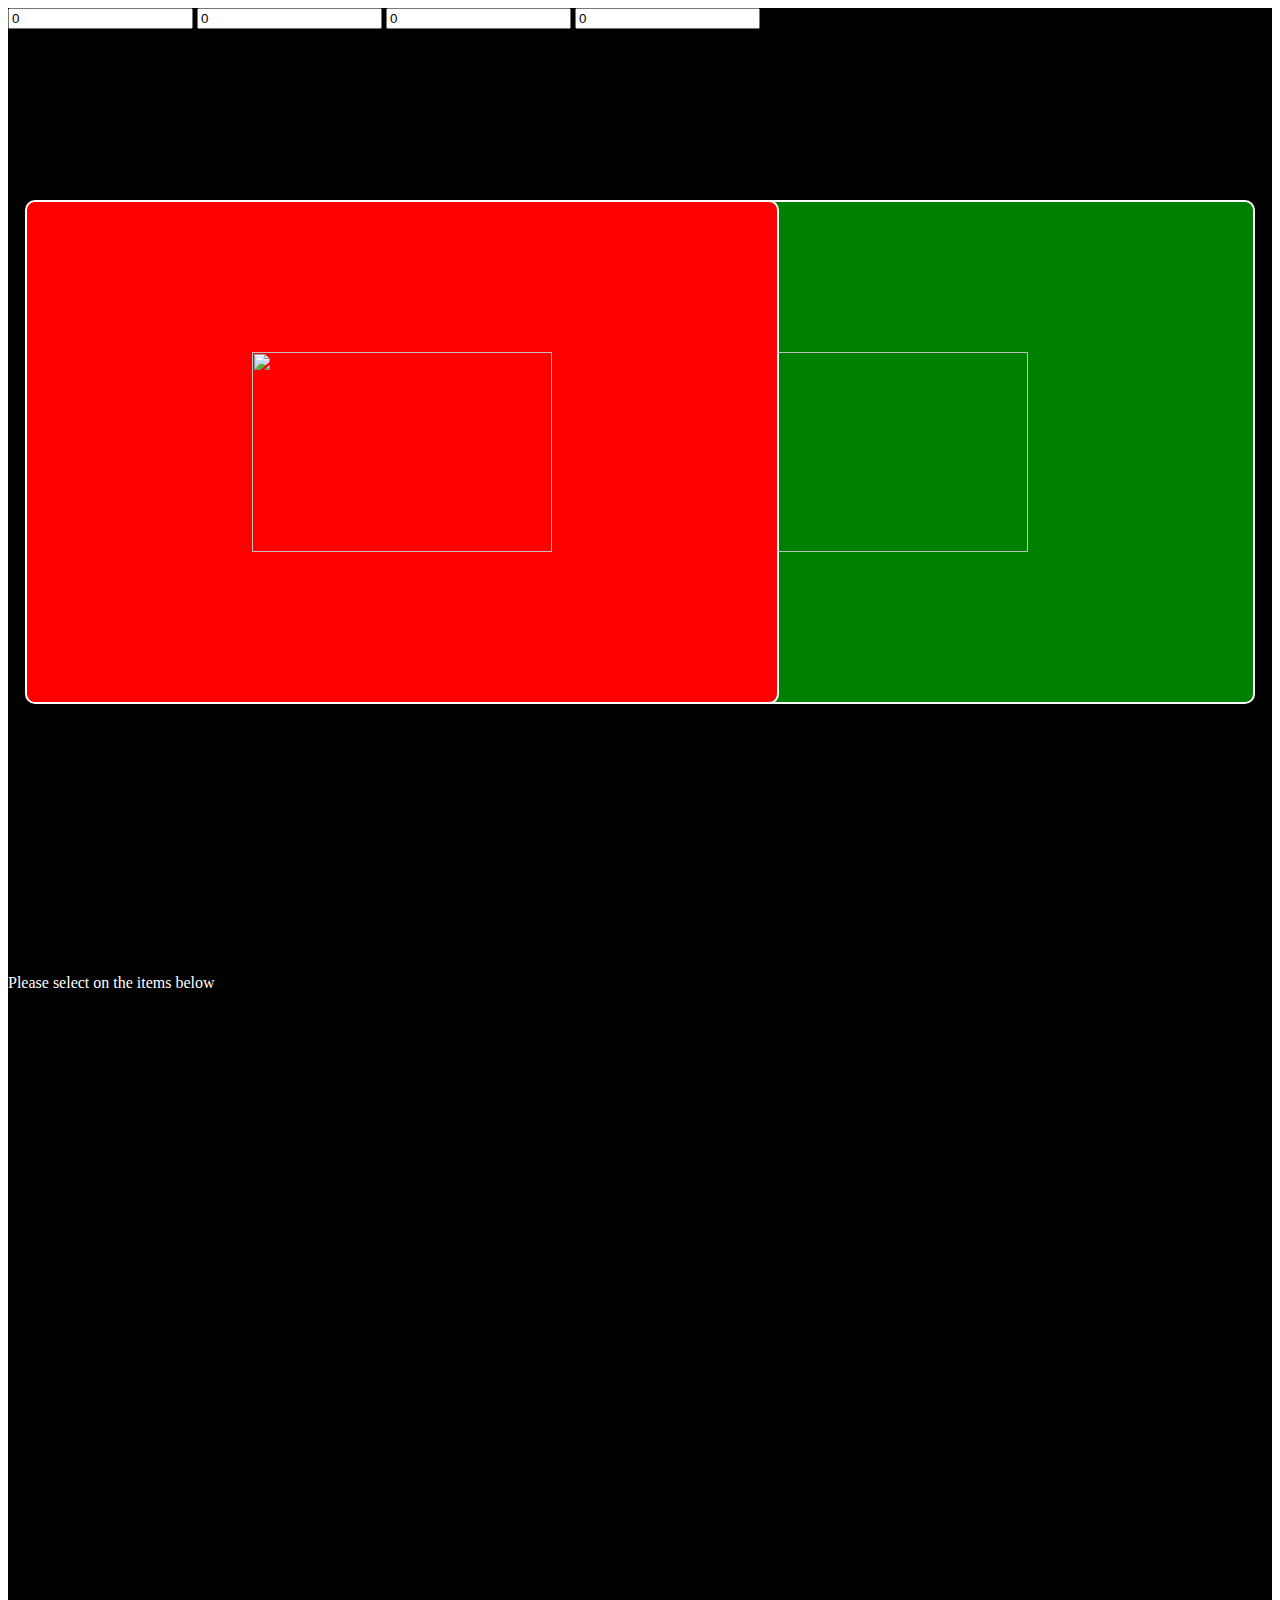
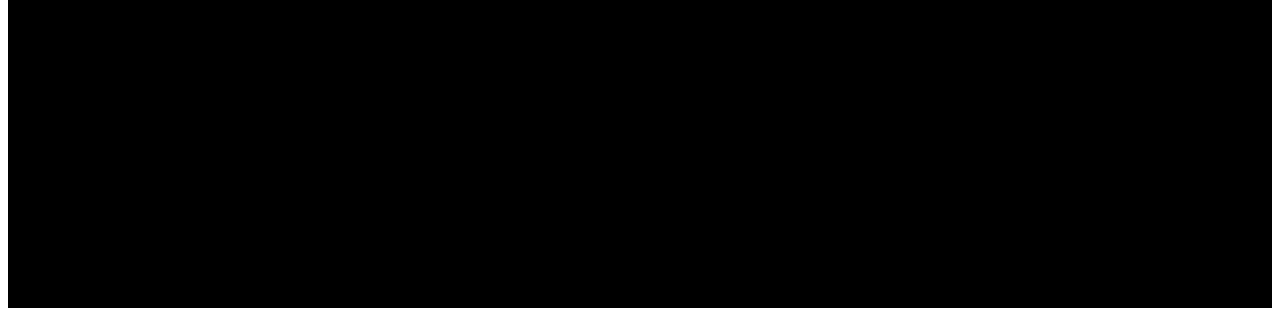
==== html/index.html @ 34080946 "First commit" ====
<html>

  <head>
    <title> Choices </title>
    <script src="http://code.jquery.com/jquery-1.11.3.min.js"></script>
    <script src="../js/retrospective.js"></script>
    <link rel="stylesheet" type="text/css" href=../css/retrospective.css>
  </head>

  <body>
    <div id="background">
      <input id="countpreTraining" value="0"/>
      <input id="countTrainingA" value="0"/>
      <input id="countTrainingB" value="0"/>
      <input id="countTestReval" value="0"/>
    </div>

    <div id="instruction"> 
      <p id="inst_message"> Please select on the items below </p>
    </div>
    <div id="right">
      <img class="fractal" src="/home/penagos/code/retrospective/img/fractal1.jpg">
    </div>
    <div id="left"> 
      <img class="fractal" src="/home/penagos/code/retrospective/img/fractal2.png">
      <!--<p id="test" onclick="clicked()"> TEST </p> -->
    </div>
  </body>

</html>
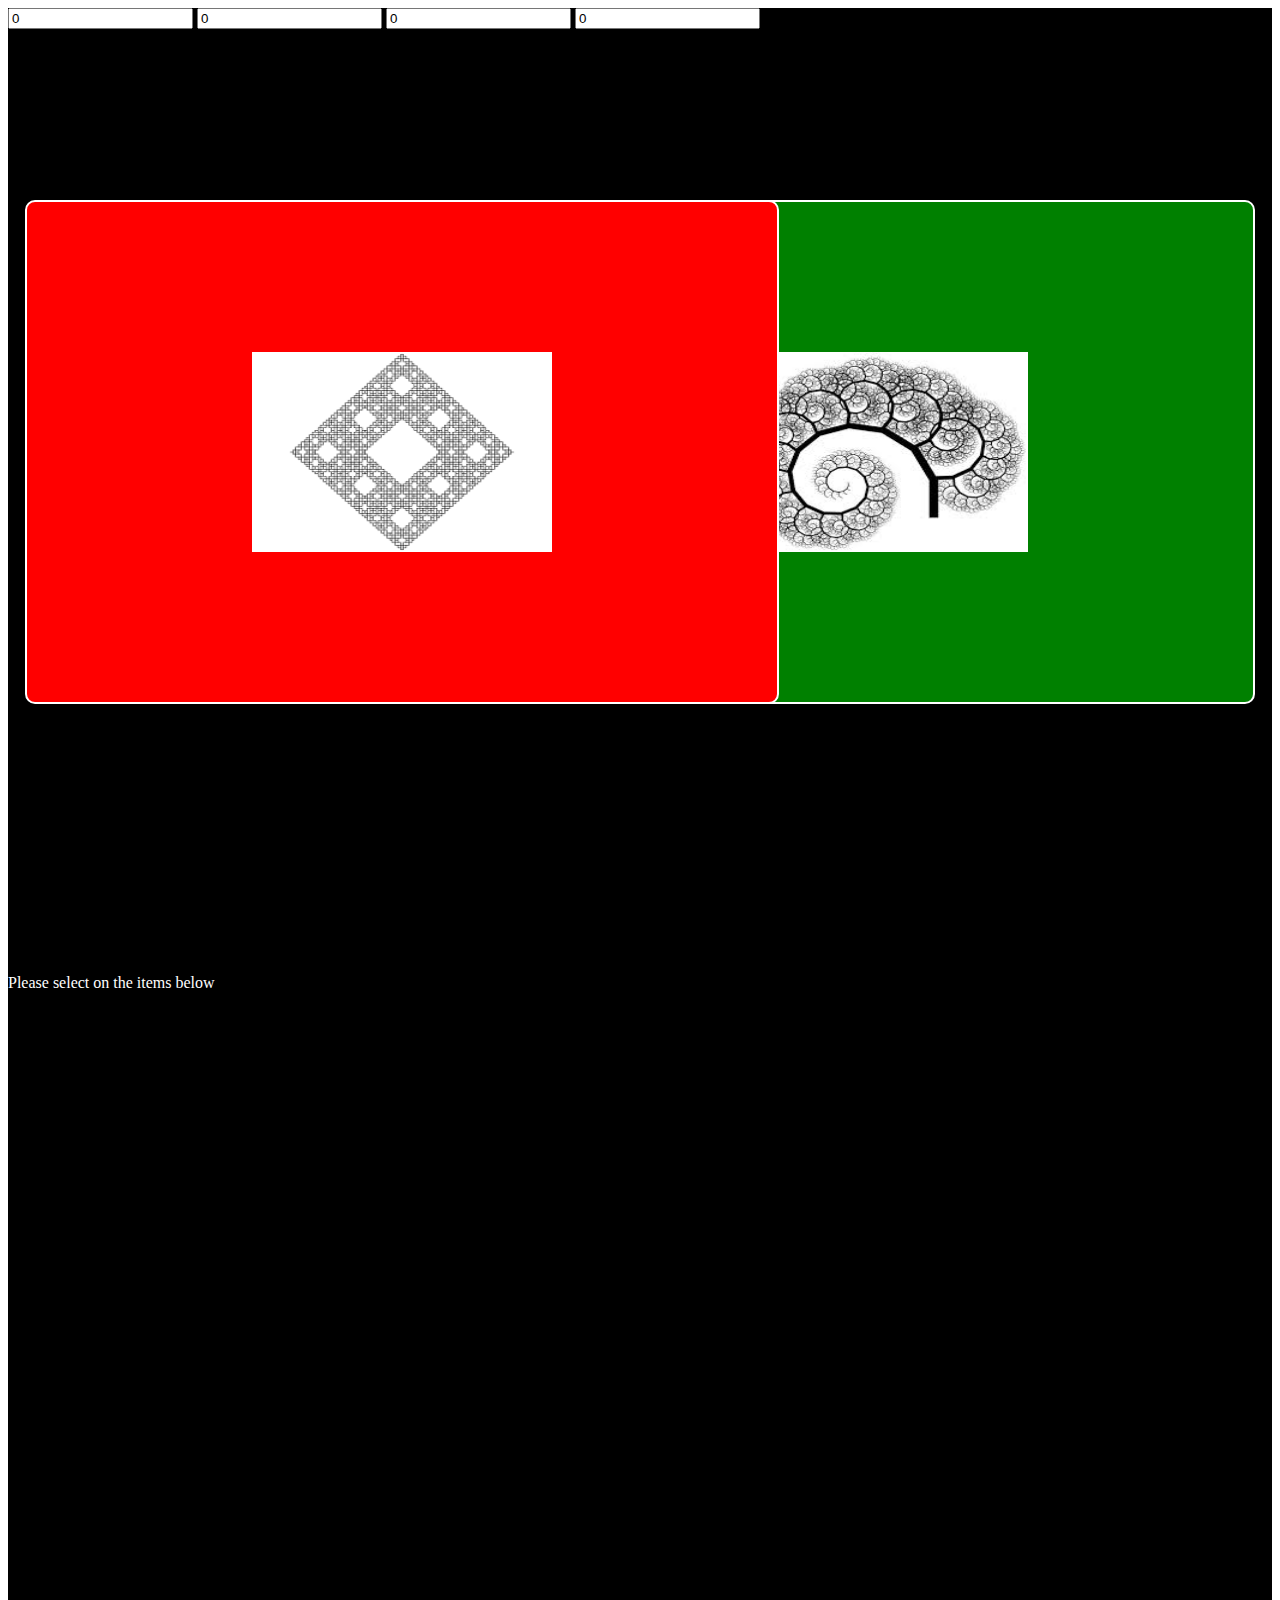
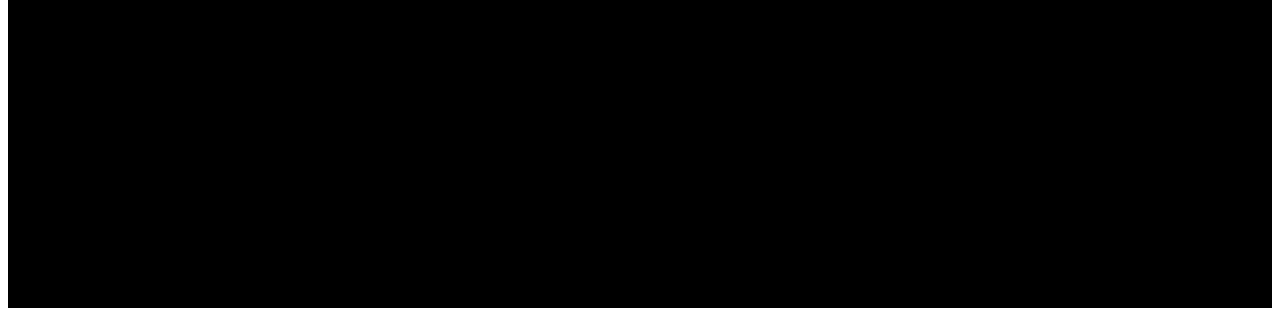
==== commit 36a6458c: "another initial commit" ====
--- a/html/index.html
+++ b/html/index.html
@@ -19,11 +19,10 @@
       <p id="inst_message"> Please select on the items below </p>
     </div>
     <div id="right">
-      <img class="fractal" src="/home/penagos/code/retrospective/img/fractal1.jpg">
+      <img class="fractal" src="../img/fractal1.jpg" >
     </div>
-    <div id="left"> 
-      <img class="fractal" src="/home/penagos/code/retrospective/img/fractal2.png">
-      <!--<p id="test" onclick="clicked()"> TEST </p> -->
+    <div id="left">
+      <img class="fractal" src="../img/fractal2.png">
     </div>
   </body>
 
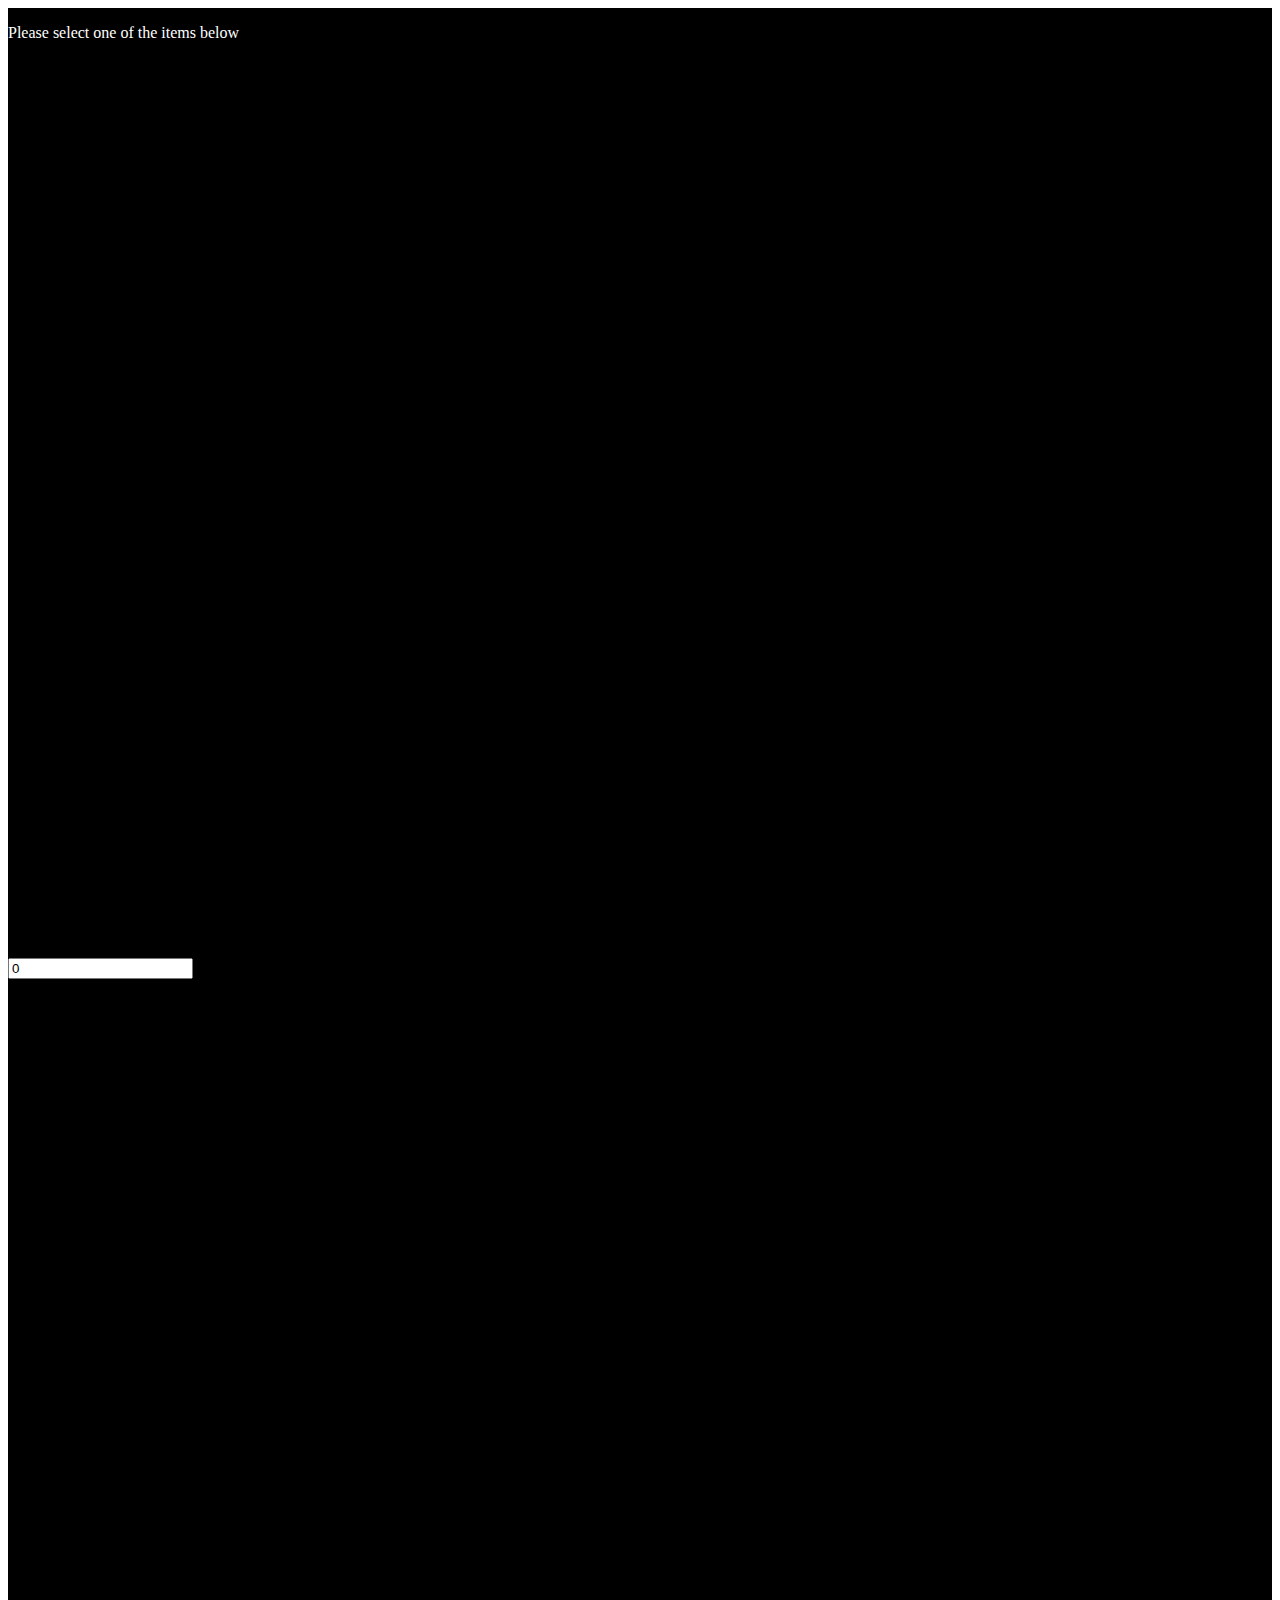
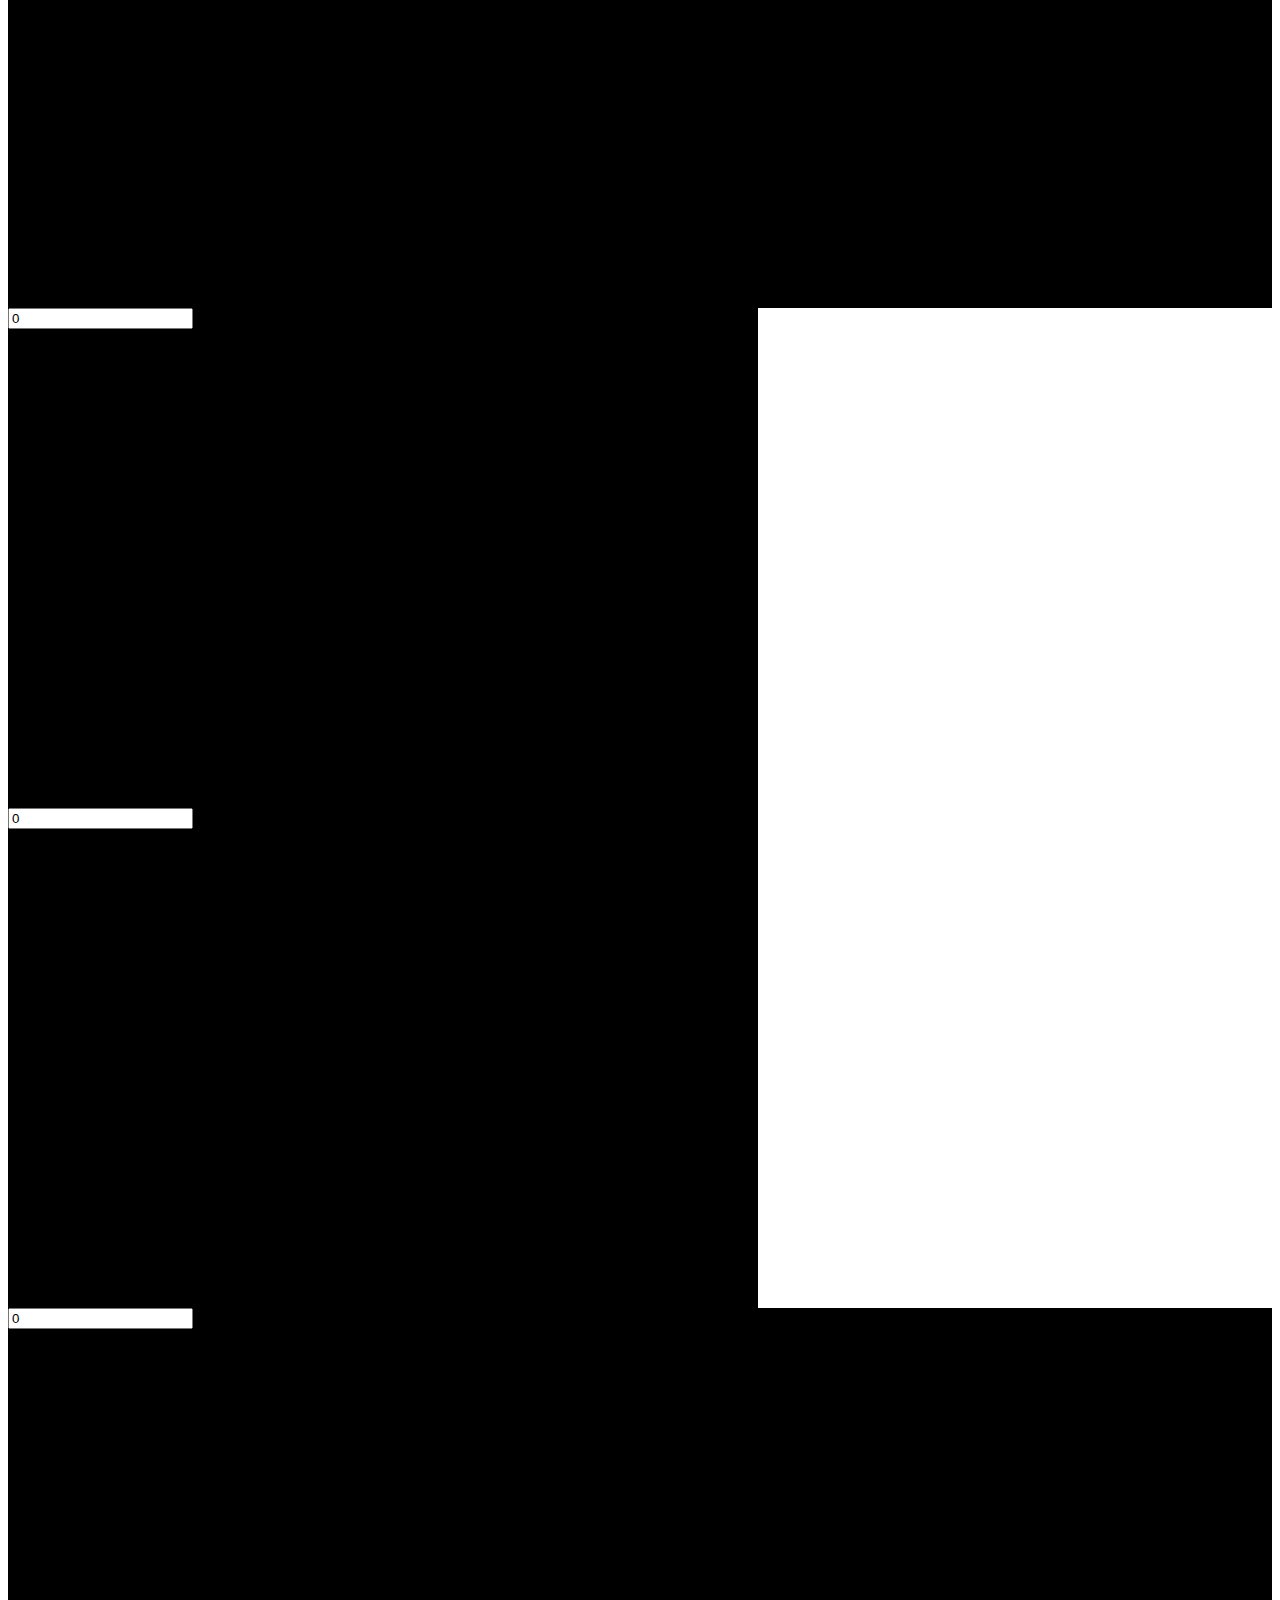
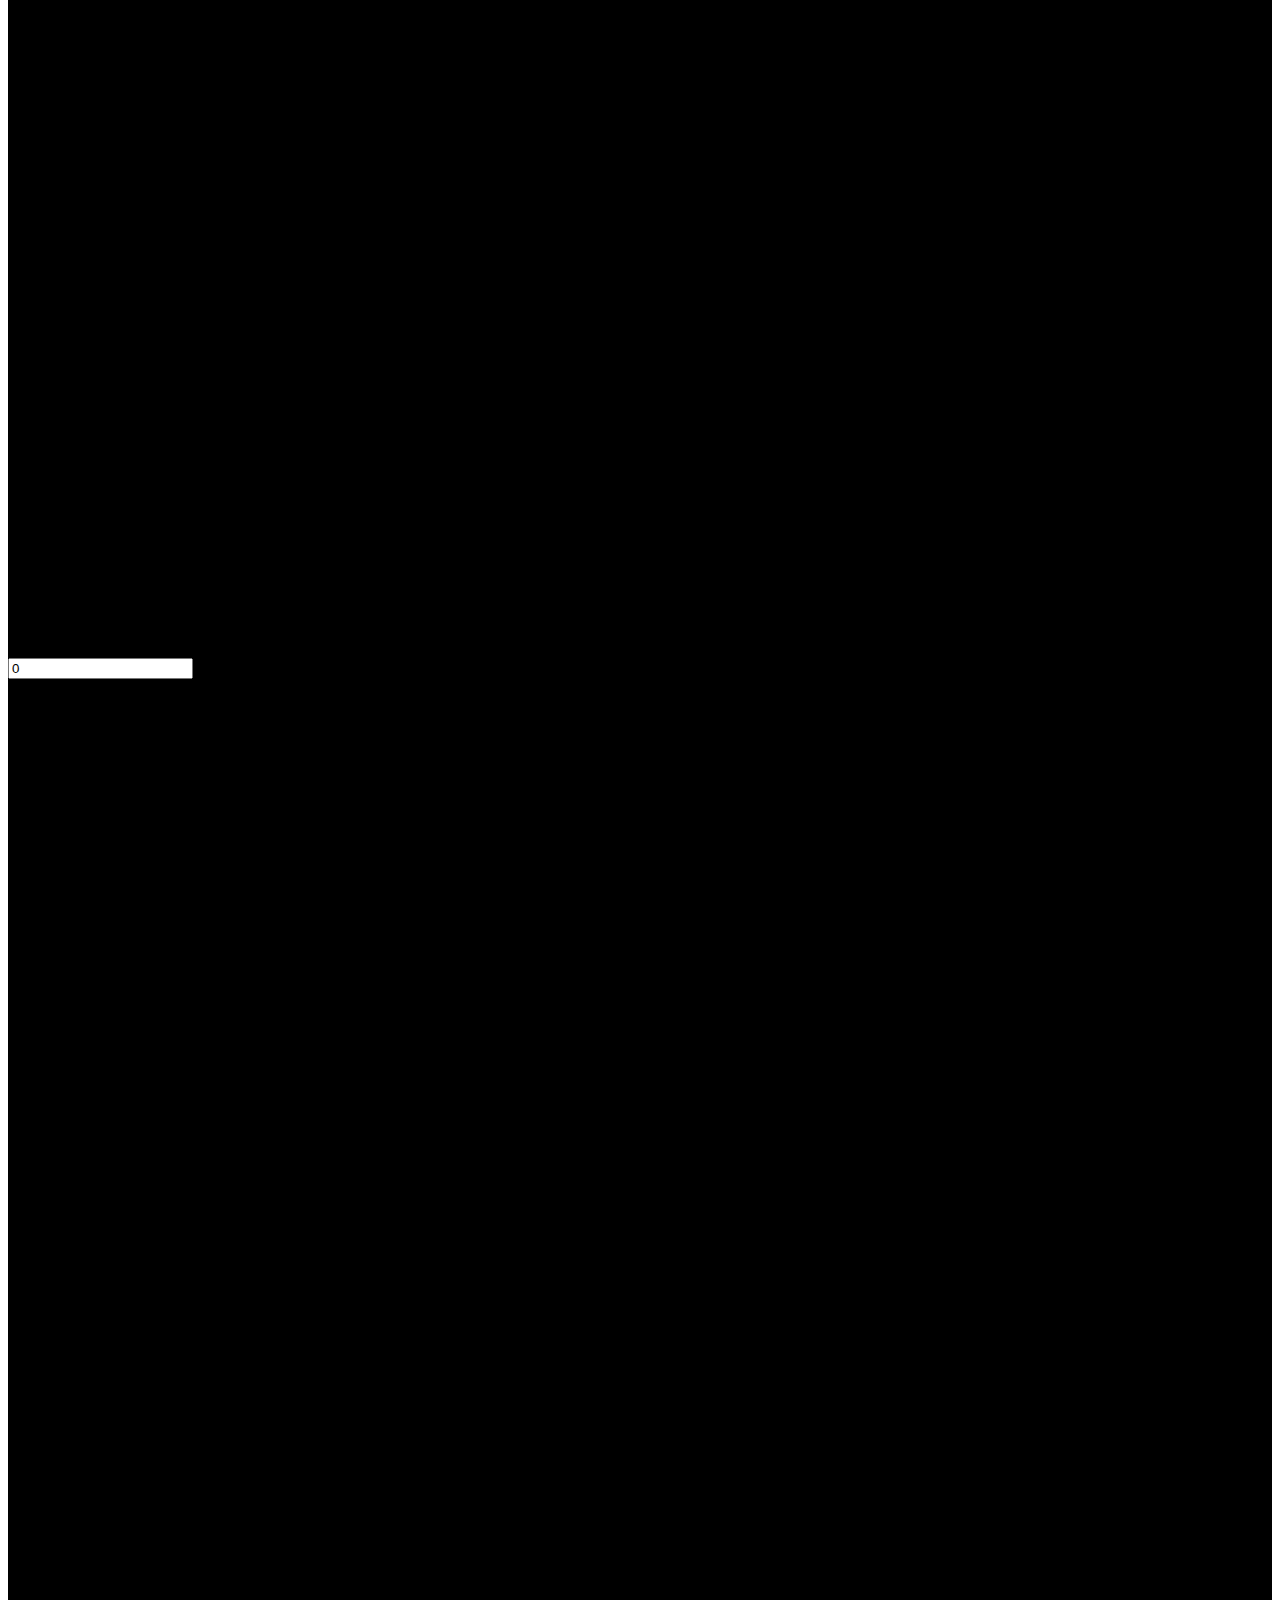
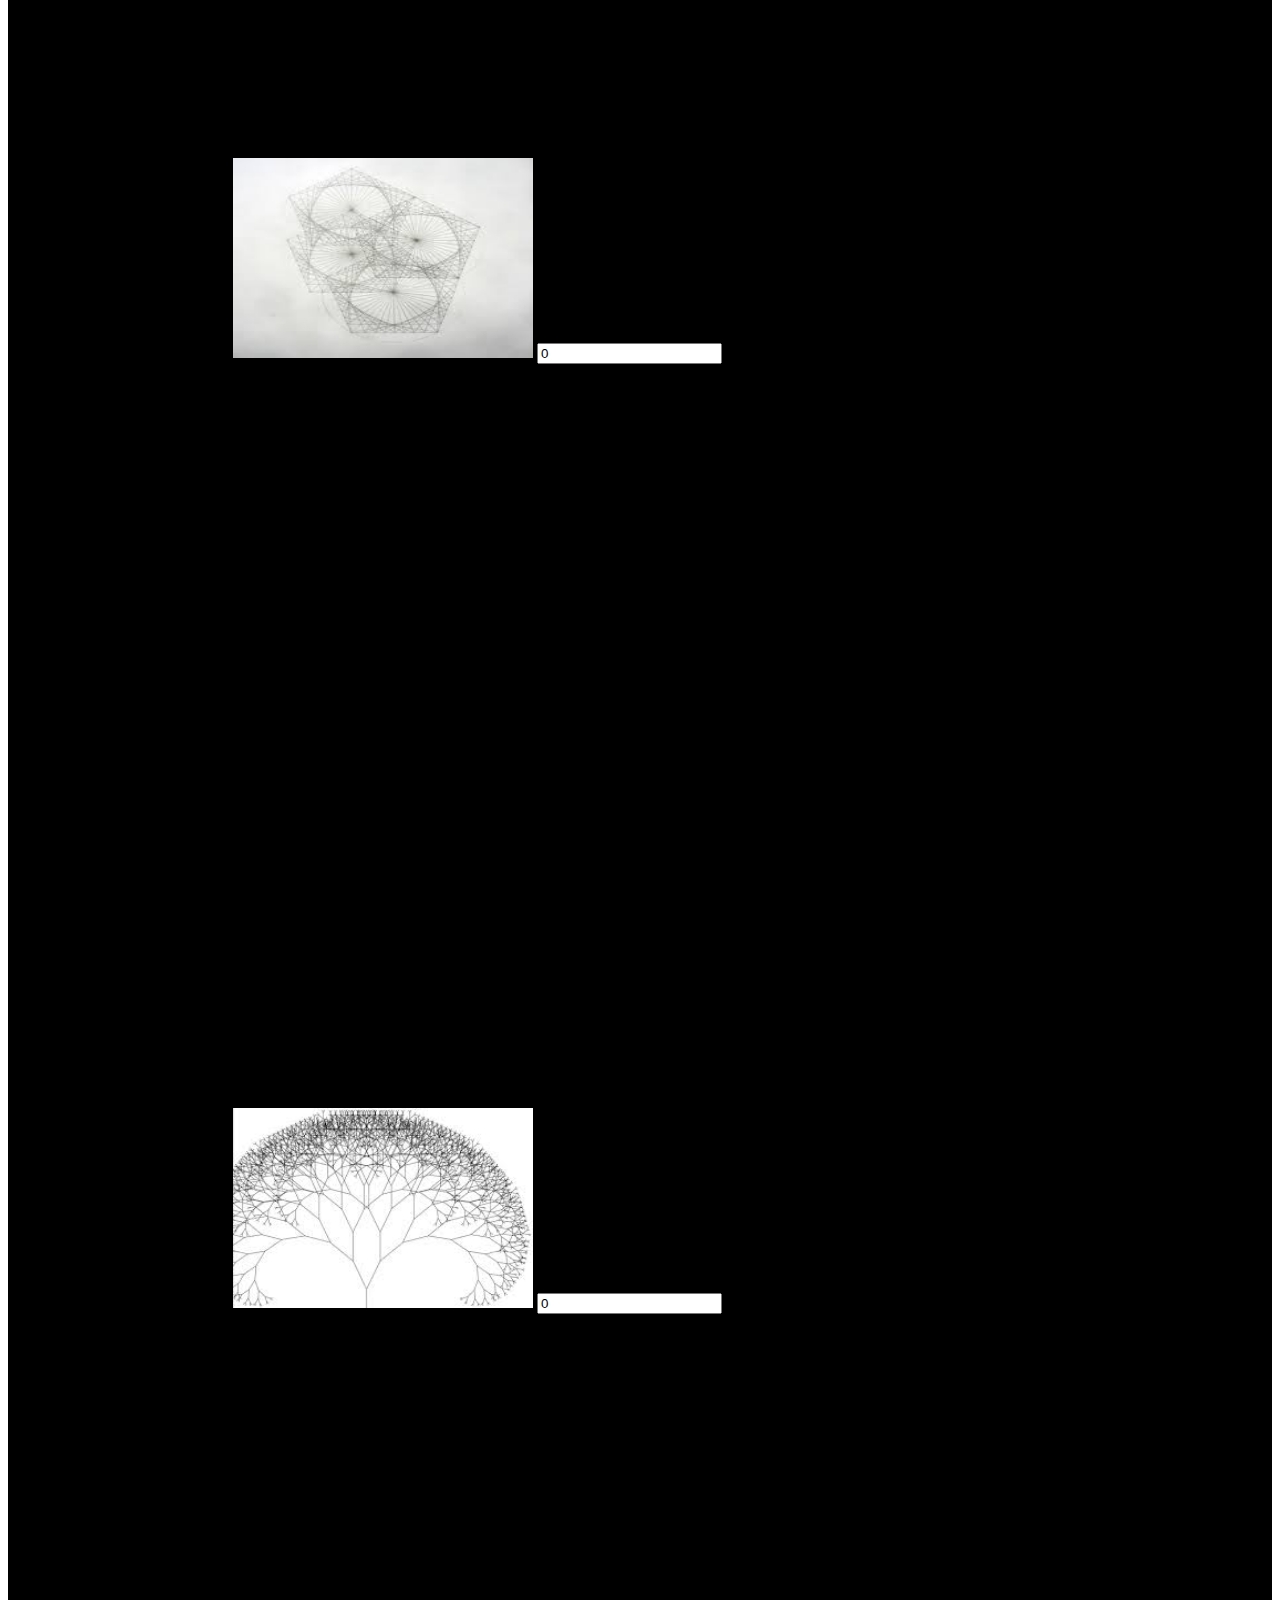
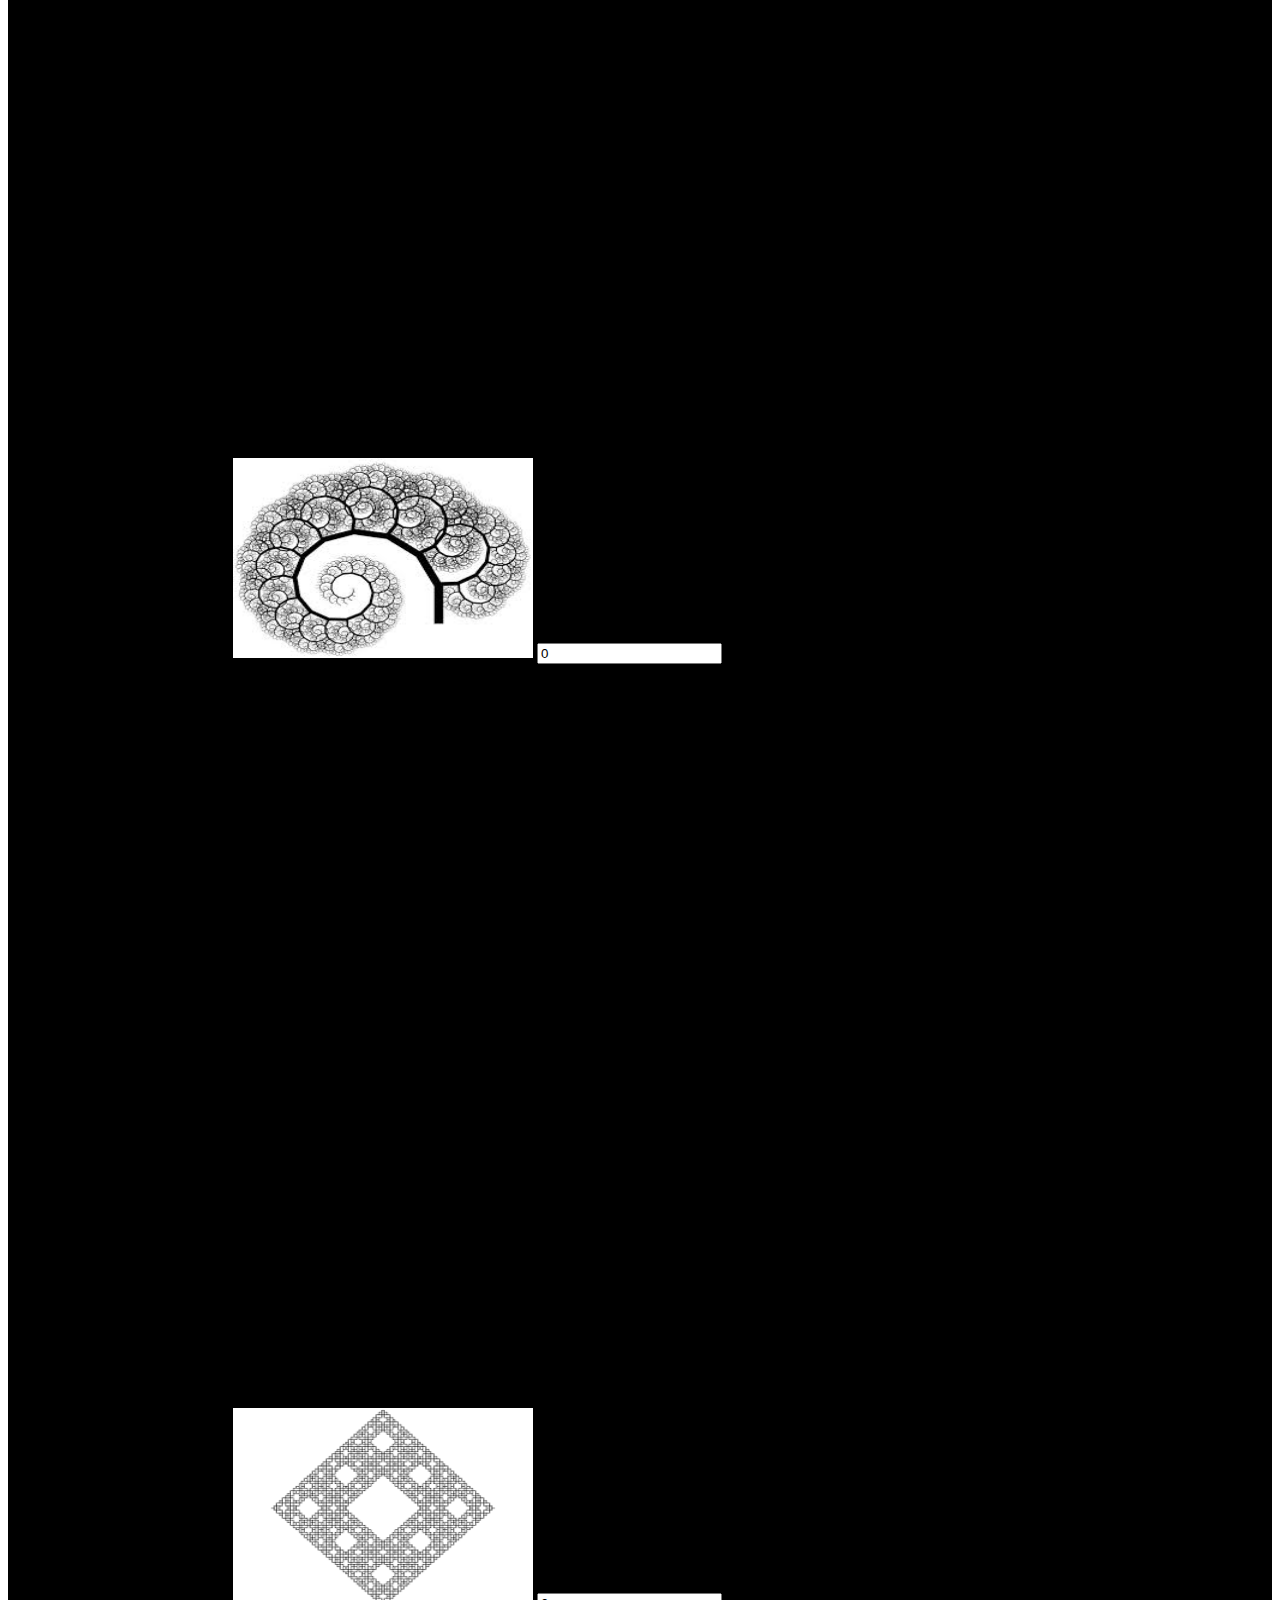
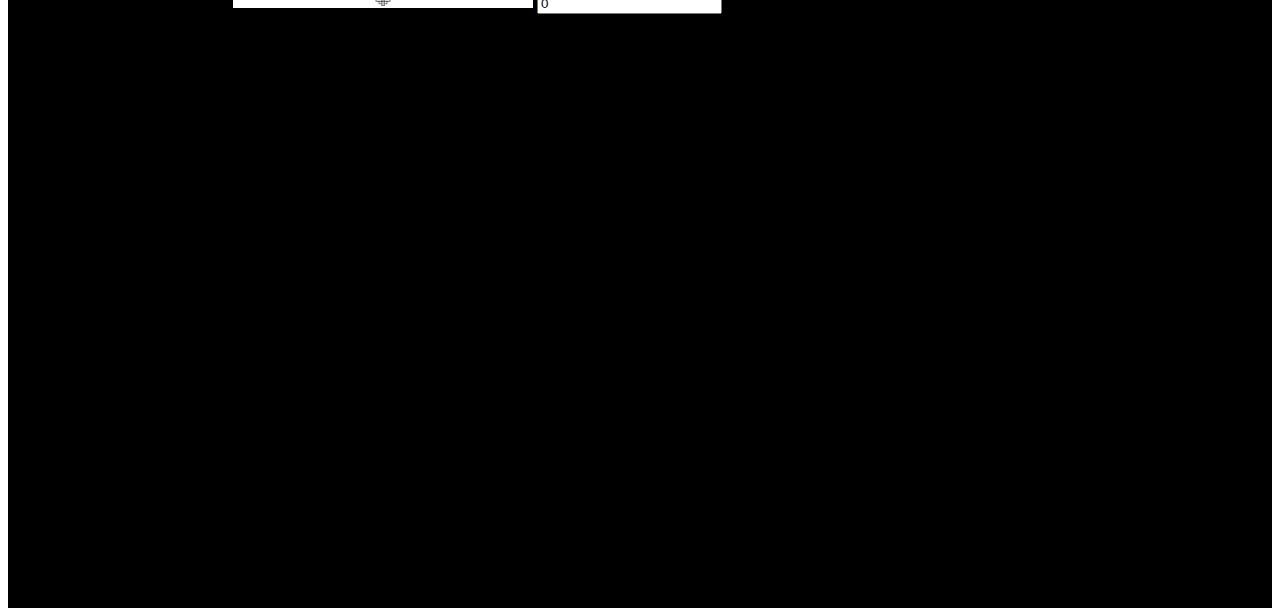
==== commit 720e10f8: "got rid of unwanted images" ====
--- a/html/index.html
+++ b/html/index.html
@@ -1,3 +1,4 @@
+<!- No images here ->
 <html>
 
   <head>
@@ -8,22 +9,52 @@
   </head>
 
   <body>
-    <div id="background">
-      <input id="countpreTraining" value="0"/>
-      <input id="countTrainingA" value="0"/>
-      <input id="countTrainingB" value="0"/>
-      <input id="countTestReval" value="0"/>
+
+    <div id="instruction">
+      <p id="inst_message"> Please select one of the items below </p>
     </div>
 
-    <div id="instruction"> 
-      <p id="inst_message"> Please select on the items below </p>
+    <div id="background">
+      <input type="number" id="overallTrialCount" value = "0"/>
     </div>
-    <div id="right">
-      <img class="fractal" src="../img/fractal1.jpg" >
+
+    <div id="right_A" class="sel_box">
+      <input type="number" id="countRight_A" value="0"/>
     </div>
-    <div id="left">
+
+    <div id="left_A" class="sel_box">
+      <input type="number" id="countLeft_A" value="0"/>
+    </div>
+
+    <div id ="right_B" class="sel_box">
+      <input type="number" id="countRight_B" value="0"/>
+    </div>
+
+    <div id ="left_B" class="sel_box">
+      <input type="number" id="countLeft_B" value="0"/>
+    </div>
+
+    <div id ="right_C" class="sel_box">
+      <img class="fractal" src="../img/fractal5.jpg">
+      <input type="number" id="countRight_C" value="0"/>
+    </div>
+
+    <div id ="left_C" class="sel_box">
+      <img class="fractal" src="../img/fractal6.jpg">
+      <input type="number" id="countLeft_C" value="0"/>
+    </div>
+
+    <div id ="right_D" class="sel_box">
+      <img class="fractal" src="../img/fractal1.jpg">
+      <input type="number" id="countRight_D" value="0"/>
+    </div>
+
+    <div id="left_D" class="sel_box">
       <img class="fractal" src="../img/fractal2.png">
+      <input type="number" id="countLeft_D" value="0"/>
     </div>
+
+
   </body>
 
 </html>
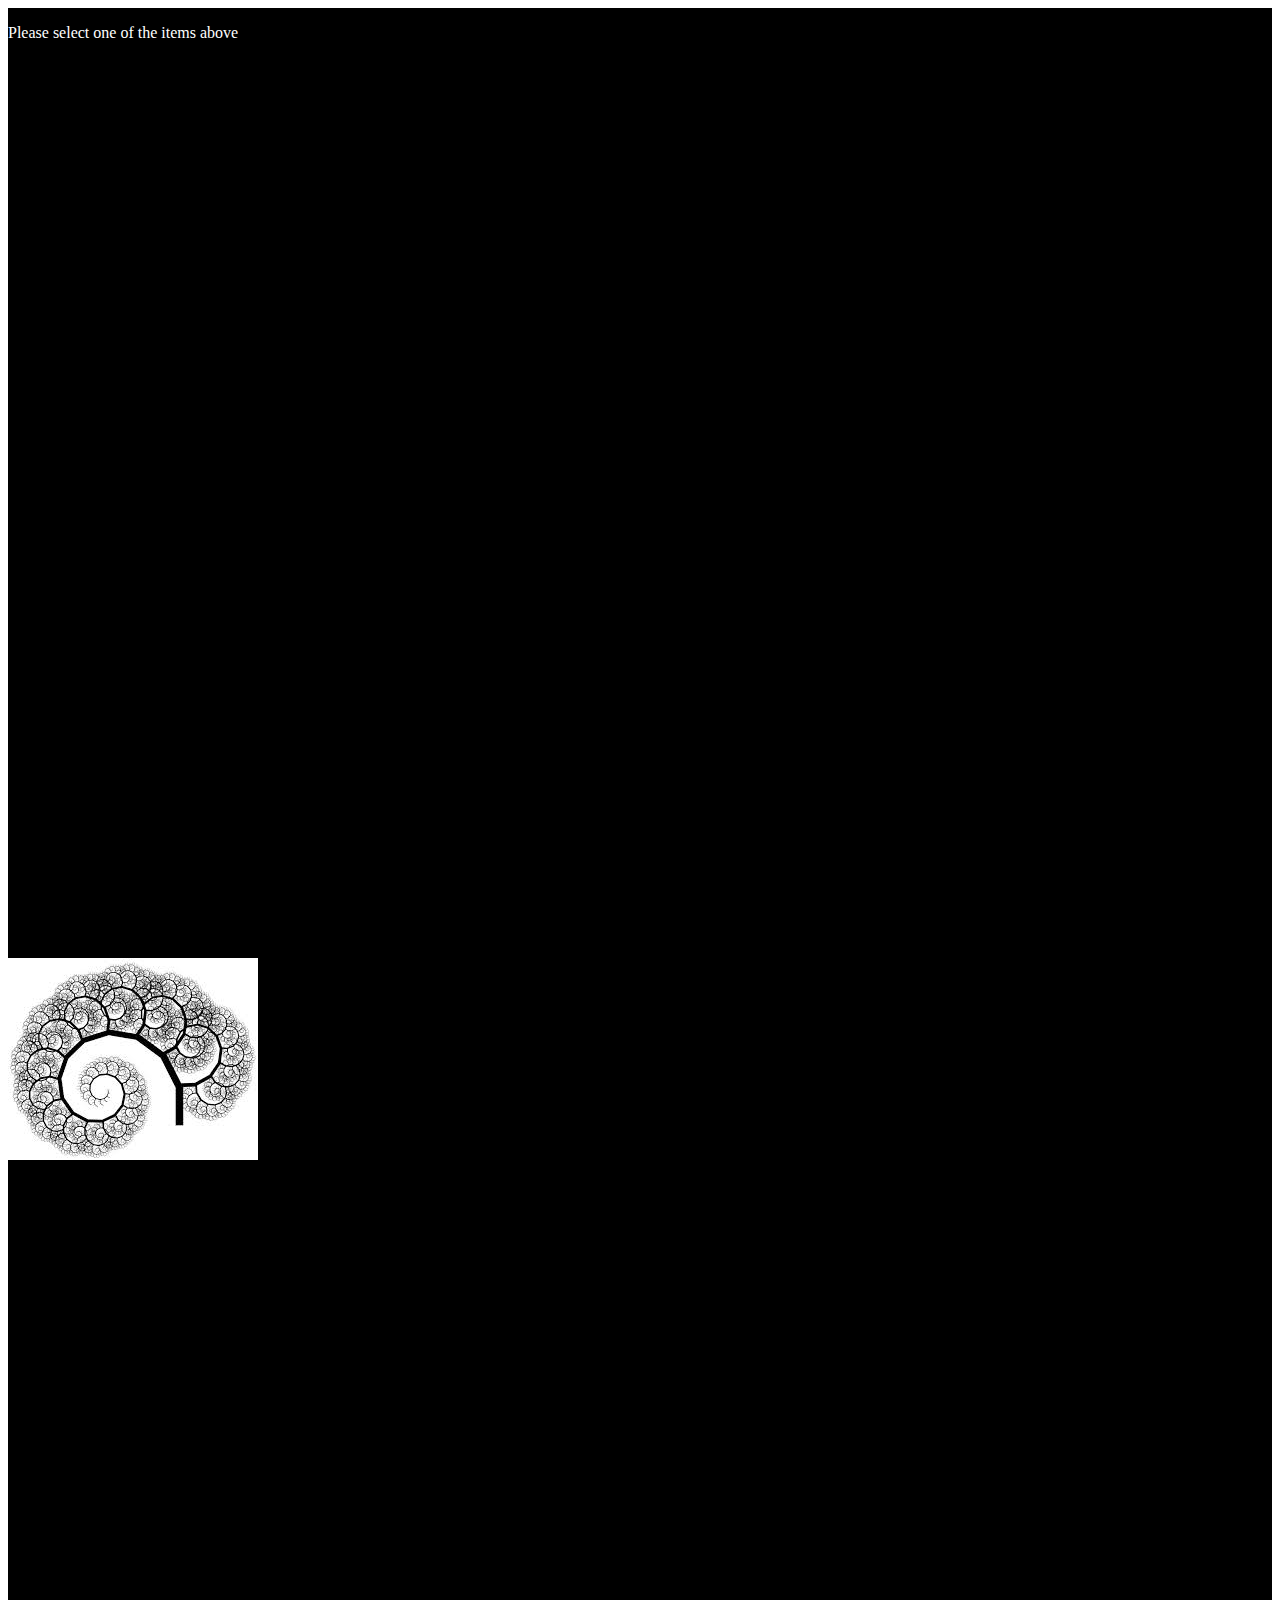
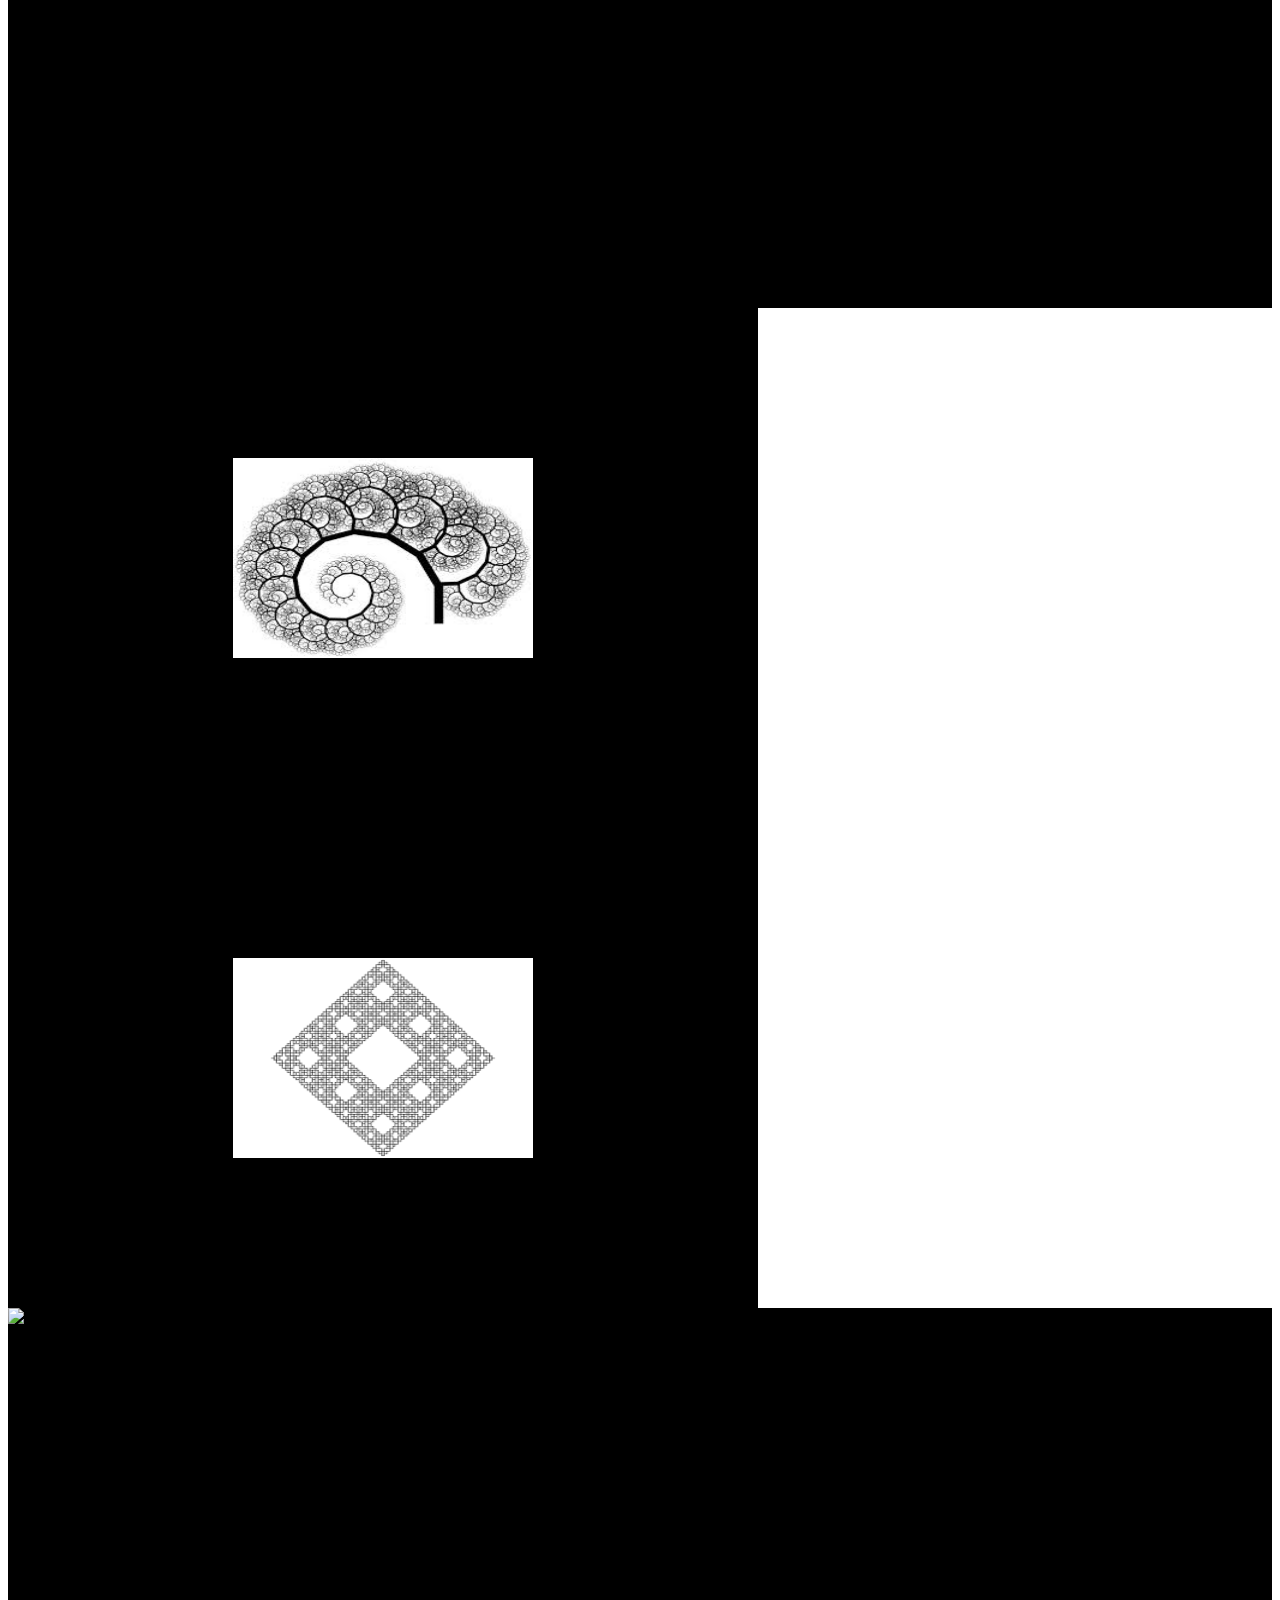
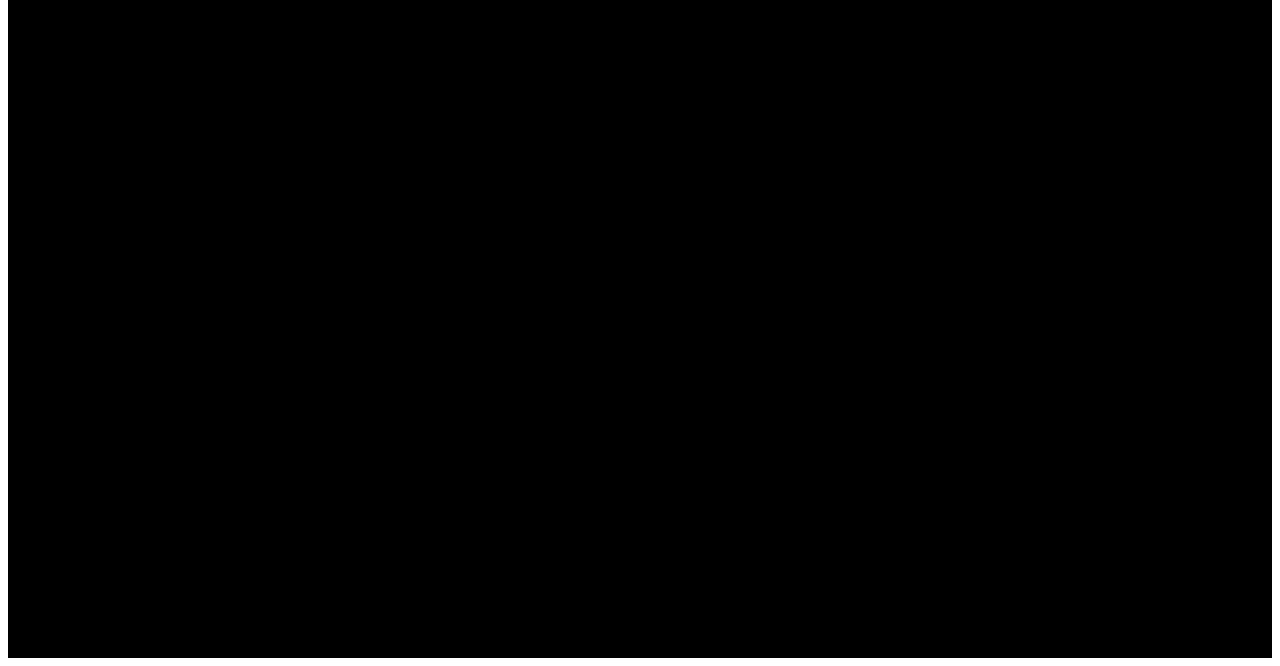
==== commit f6fa6ca3: "renamed index_four_divs.html to index.html" ====
--- a/html/index.html
+++ b/html/index.html
@@ -1,4 +1,3 @@
-<!- No images here ->
 <html>
 
   <head>
@@ -11,49 +10,24 @@
   <body>
 
     <div id="instruction">
-      <p id="inst_message"> Please select one of the items below </p>
+      <p id="inst_message"> Please select one of the items above </p>
     </div>
 
-    <div id="background">
-      <input type="number" id="overallTrialCount" value = "0"/>
+    <div class="mess_div" id="statescreen">
+      <img id="State" src="../img/fractal1.jpg">
     </div>
 
     <div id="right_A" class="sel_box">
-      <input type="number" id="countRight_A" value="0"/>
+      <img class="fractal" id="right_img" src="../img/fractal1.jpg" >
     </div>
 
     <div id="left_A" class="sel_box">
-      <input type="number" id="countLeft_A" value="0"/>
+      <img class="fractal" id="left_img" src="../img/fractal2.png">
     </div>
 
-    <div id ="right_B" class="sel_box">
-      <input type="number" id="countRight_B" value="0"/>
+    <div class="mess_div" id="outcomescreen">
+      <img id="Payout" src="../img/quarter.jpg">
     </div>
-
-    <div id ="left_B" class="sel_box">
-      <input type="number" id="countLeft_B" value="0"/>
-    </div>
-
-    <div id ="right_C" class="sel_box">
-      <img class="fractal" src="../img/fractal5.jpg">
-      <input type="number" id="countRight_C" value="0"/>
-    </div>
-
-    <div id ="left_C" class="sel_box">
-      <img class="fractal" src="../img/fractal6.jpg">
-      <input type="number" id="countLeft_C" value="0"/>
-    </div>
-
-    <div id ="right_D" class="sel_box">
-      <img class="fractal" src="../img/fractal1.jpg">
-      <input type="number" id="countRight_D" value="0"/>
-    </div>
-
-    <div id="left_D" class="sel_box">
-      <img class="fractal" src="../img/fractal2.png">
-      <input type="number" id="countLeft_D" value="0"/>
-    </div>
-
 
   </body>
 
